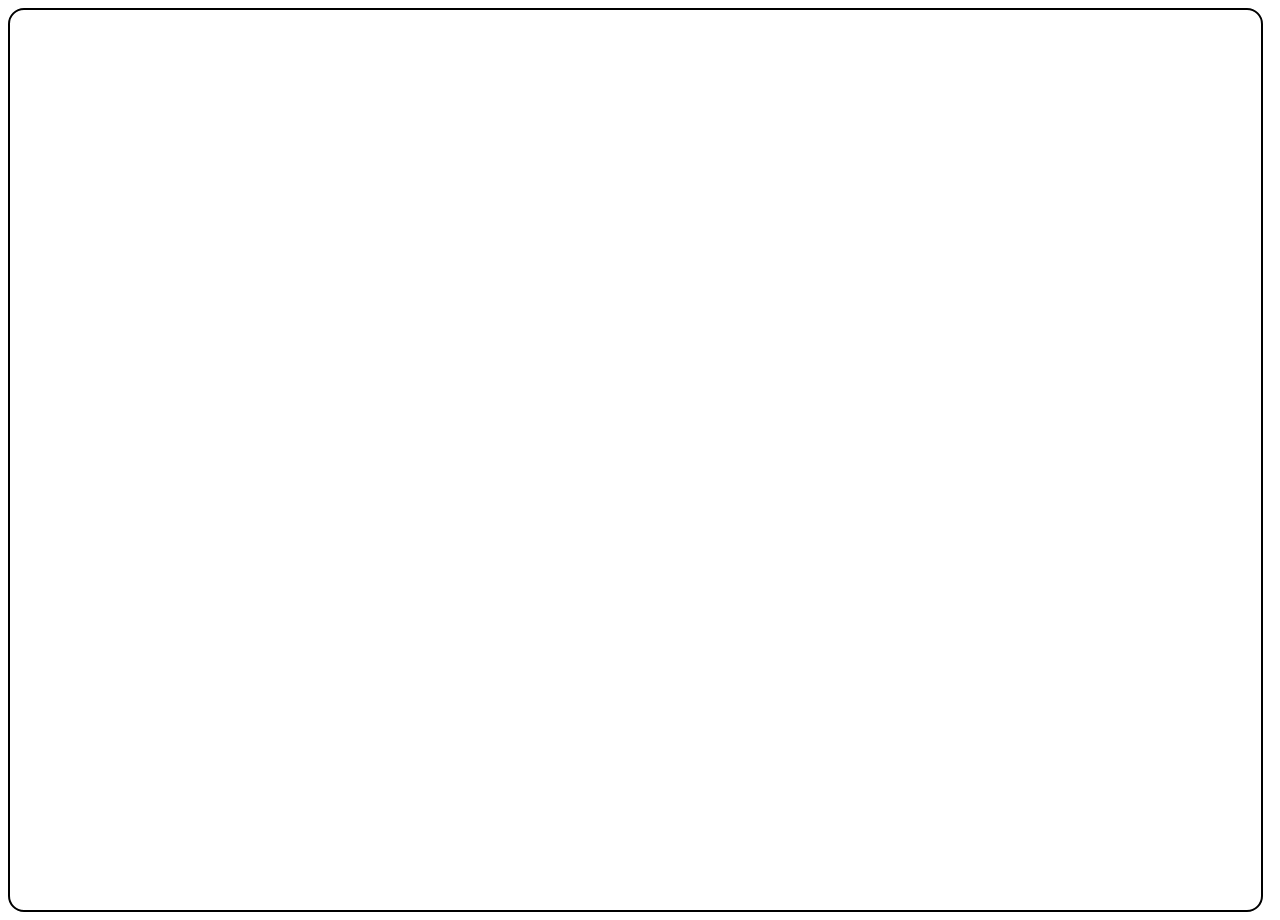
==== index.html @ fcba60c5 "Initialized Zooming Effect" ====
<!DOCTYPE html>
<html lang="en">
<head>
    <meta charset="UTF-8">
    <meta name="viewport" content="width=device-width, initial-scale=1.0">
    <title>Map Functionaal Image</title>
    <link rel="stylesheet" href="./Data/CSS/styles.css">
</head>
<body>


    <div id="map-container"  class="zoom-container" >
        <!-- <img id="map-image" src="./Data/IMG/Image.png" alt="Map"> -->
    </div>


    <script src="./Data/JS/script.js"></script> 
</body>
</html>
---- Data/CSS/styles.css ----
#map-container {
    width: 99%;
    overflow: scroll;
    position: relative;
    cursor: grab;
    border-radius: 16px;
    border: 2px solid black;
}


#map-image {
    display: block;
    width: 100%;
   transition: transform 0.3s ease, transform-origin 0.3s ease;

}
.zoom-buttons {
    margin-top: 10px;
    /* z-index: 999; */
/* display: flex; */
/* gap: 10px; */
    /* margin-left: -160px; */
    /* position: absolute; */
    /* width: 300px; */
}

#zooming{
position: absolute;
z-index: 999;

}

#map-container::-webkit-scrollbar {
    display: none; /* Hide scrollbar for Chrome, Safari, and Opera */
}

#map-container {
    -ms-overflow-style: none;  /* Hide scrollbar for Internet Explorer and Edge */
    scrollbar-width: none;  /* Hide scrollbar for Firefox */
}

html, body {
    overflow-x: hidden; /* Allow horizontal scrolling */
    overflow-y: hidden; /* Hide vertical scrollbar */
}

img{
    width: 100%;
    /* height: 100vh; */
    /* position: absolute */
}


.zoom-container {
    width: 100%;
    height: 100vh;
    background: url('/Data/IMG/Image.png');
    overflow: hidden;
    transform-origin: center center;
    transition: transform 0.1s ease-in-out;
  }
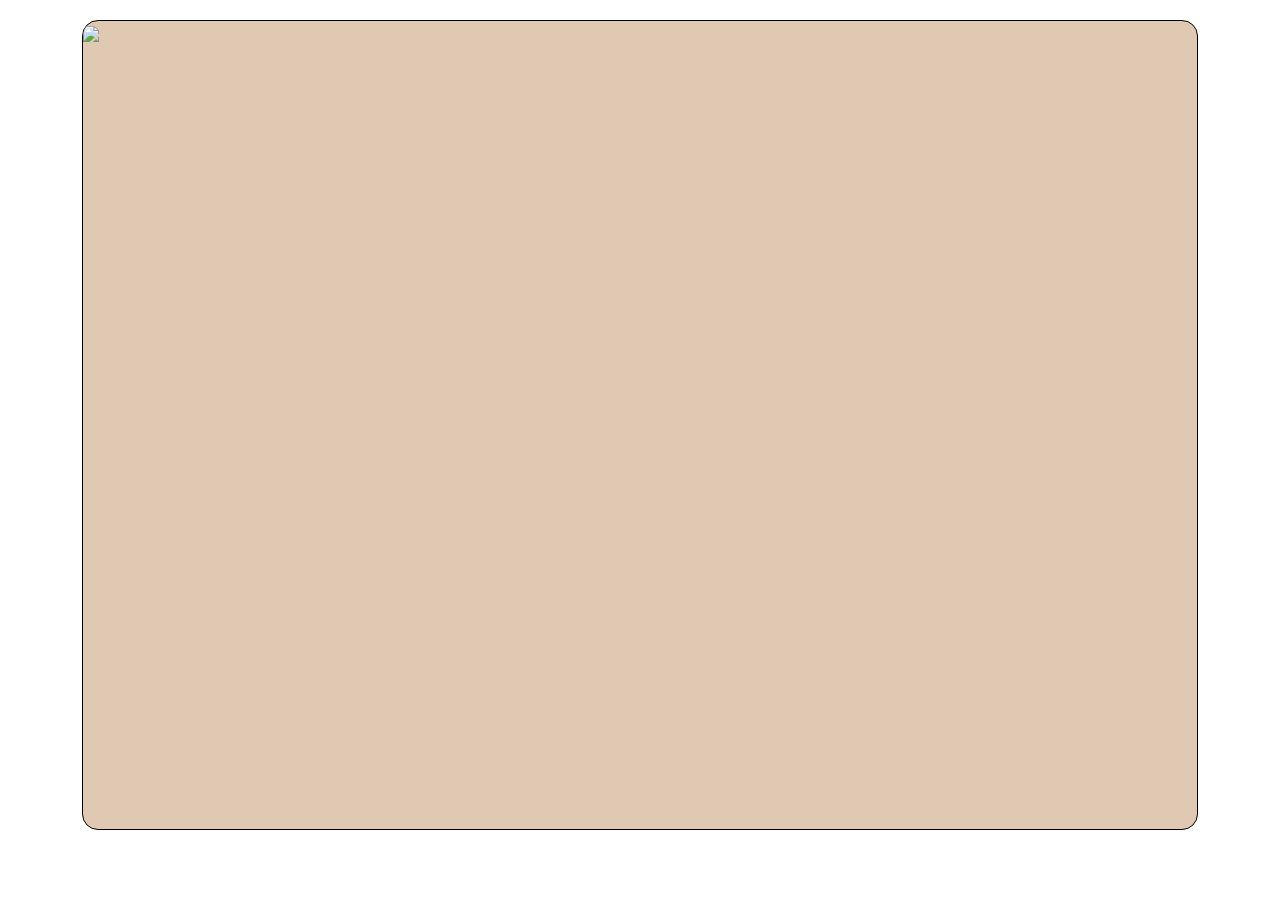
==== commit 3e713529: "Final UnChecked" ====
--- a/index.html
+++ b/index.html
@@ -4,16 +4,30 @@
     <meta charset="UTF-8">
     <meta name="viewport" content="width=device-width, initial-scale=1.0">
     <title>Map Functionaal Image</title>
+    <script src="https://ajax.googleapis.com/ajax/libs/jquery/2.1.1/jquery.min.js"></script>
+    <link href="https://cdn.jsdelivr.net/npm/bootstrap@5.3.3/dist/css/bootstrap.min.css" rel="stylesheet" integrity="sha384-QWTKZyjpPEjISv5WaRU9OFeRpok6YctnYmDr5pNlyT2bRjXh0JMhjY6hW+ALEwIH" crossorigin="anonymous">
+
     <link rel="stylesheet" href="./Data/CSS/styles.css">
 </head>
 <body>
 
+    <div class="wraper">
+        <div class="container continer-fluid">
+            <div class="row">
+                <div class="col-xl-12 col-lg-12 col-md-12 col-sm-12 col-12">
 
+                
     <div id="map-container"  class="zoom-container" >
-        <!-- <img id="map-image" src="./Data/IMG/Image.png" alt="Map"> -->
+        <img src="./Data/Image.png" id="cursorImage" ondragstart="return false;"/>
     </div>
 
+</div>
+</div>
+</div>
+</div>
 
-    <script src="./Data/JS/script.js"></script> 
+    <script src="./Data/JS/script.js"></script>
+    <script src="https://cdn.jsdelivr.net/npm/bootstrap@5.3.3/dist/js/bootstrap.bundle.min.js" integrity="sha384-YvpcrYf0tY3lHB60NNkmXc5s9fDVZLESaAA55NDzOxhy9GkcIdslK1eN7N6jIeHz" crossorigin="anonymous"></script>
+
 </body>
 </html>
--- a/Data/CSS/styles.css
+++ b/Data/CSS/styles.css
@@ -1,64 +1,26 @@
-#map-container {
-    width: 99%;
-    overflow: scroll;
-    position: relative;
-    cursor: grab;
-    border-radius: 16px;
-    border: 2px solid black;
+body{
+    overflow: hidden;
 }
-
-
-#map-image {
-    display: block;
-    width: 100%;
-   transition: transform 0.3s ease, transform-origin 0.3s ease;
-
-}
-.zoom-buttons {
-    margin-top: 10px;
-    /* z-index: 999; */
-/* display: flex; */
-/* gap: 10px; */
-    /* margin-left: -160px; */
-    /* position: absolute; */
-    /* width: 300px; */
-}
-
-#zooming{
-position: absolute;
-z-index: 999;
-
-}
-
-#map-container::-webkit-scrollbar {
-    display: none; /* Hide scrollbar for Chrome, Safari, and Opera */
-}
-
-#map-container {
-    -ms-overflow-style: none;  /* Hide scrollbar for Internet Explorer and Edge */
-    scrollbar-width: none;  /* Hide scrollbar for Firefox */
-}
-
-html, body {
-    overflow-x: hidden; /* Allow horizontal scrolling */
-    overflow-y: hidden; /* Hide vertical scrollbar */
-}
-
-img{
-    width: 100%;
-    /* height: 100vh; */
-    /* position: absolute */
-}
-
 
 .zoom-container {
     width: 100%;
-    height: 100vh;
-    background: url('/Data/IMG/Image.png');
-    overflow: hidden;
-    transform-origin: center center;
-    transition: transform 0.1s ease-in-out;
+    height: 90vh;
+    margin-top: 20px;
+    border: 1px solid black;
+    border-radius: 16px;
+    background: rgba(223,201,179,255);
+    overflow: hidden !important;
+    /*transform-origin: center center;
+    */transition: transform 0.1s ease-in-out;
+    -webkit-border-radius: 16px;
+    -moz-border-radius: 16px;
+    -ms-border-radius: 16px;
+    -o-border-radius: 16px;
+}
+  
+#cursorImage{
+    width: 100%;
+
   }
   
-  
   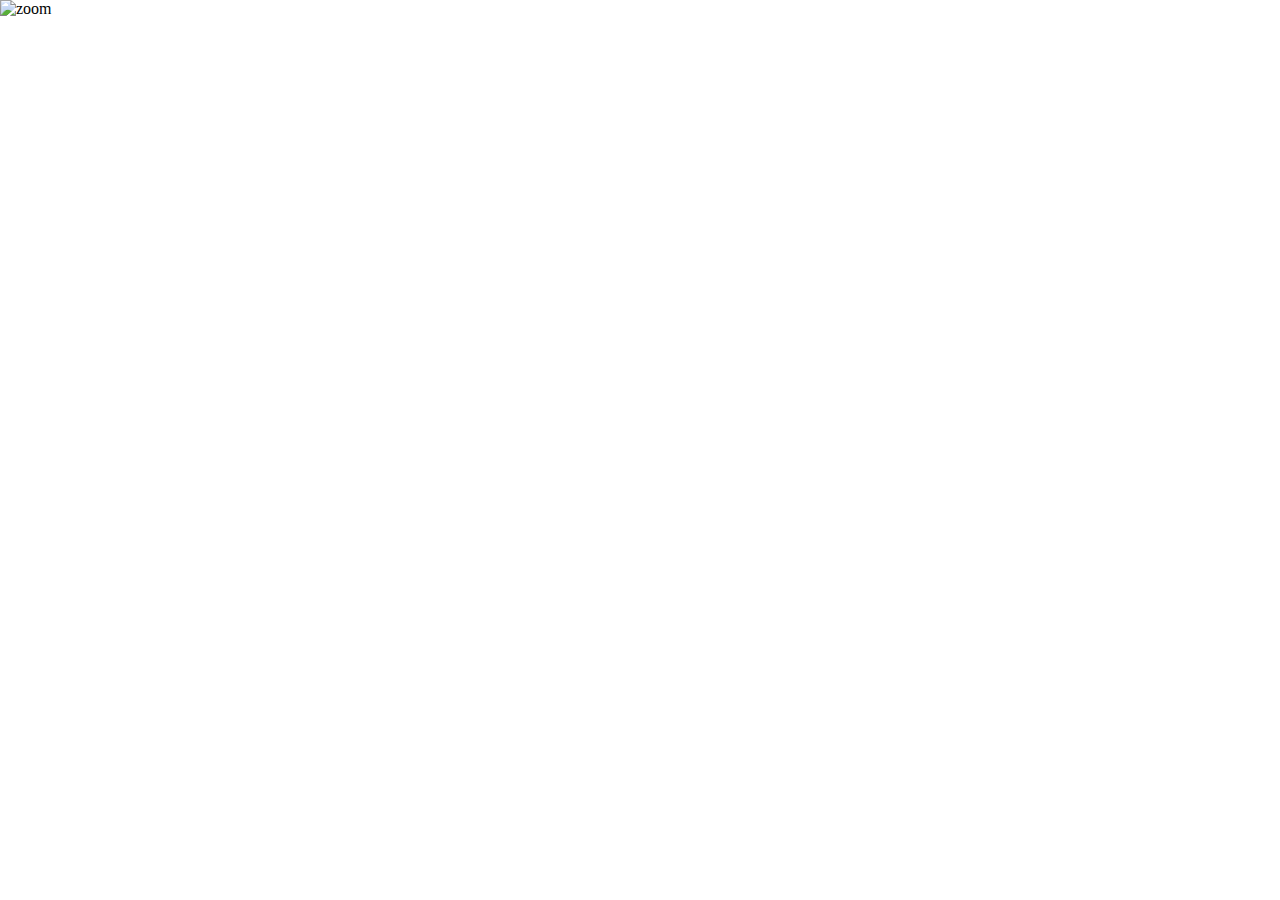
==== commit e27287cc: "THE FINAL SMOOTH VERSION" ====
--- a/index.html
+++ b/index.html
@@ -1,33 +1,61 @@
 <!DOCTYPE html>
-<html lang="en">
-<head>
-    <meta charset="UTF-8">
-    <meta name="viewport" content="width=device-width, initial-scale=1.0">
-    <title>Map Functionaal Image</title>
-    <script src="https://ajax.googleapis.com/ajax/libs/jquery/2.1.1/jquery.min.js"></script>
-    <link href="https://cdn.jsdelivr.net/npm/bootstrap@5.3.3/dist/css/bootstrap.min.css" rel="stylesheet" integrity="sha384-QWTKZyjpPEjISv5WaRU9OFeRpok6YctnYmDr5pNlyT2bRjXh0JMhjY6hW+ALEwIH" crossorigin="anonymous">
+  <html lang="en">
+  <head>
+    <meta charset="UTF-8" />
+    <title>On point zoom with Scrollwheel</title>
+    <meta name="viewport" content="width=device-width, initial-scale=1.0" />
+    <meta https-equiv="X-UA-Compatible" content="ie=edge" />
+    <link rel="stylesheet" href="./Data/CSS/styles.css" />
+  </head>
+  <body>
+    <div class="zoom_outer">
+      <div id="zoom">
+        <img src="./Data/IMG/Image.png" alt="zoom">
+      </div>
+    </div>
+    <script>
+      var scale = 1,
+        panning = false,
+        pointX = 0,
+        pointY = 0,
+        start = { x: 0, y: 0 },
+        zoom = document.getElementById("zoom");
 
-    <link rel="stylesheet" href="./Data/CSS/styles.css">
-</head>
-<body>
+      function setTransform() {
+        zoom.style.transform = "translate(" + pointX + "px, " + pointY + "px) scale(" + scale + ")";
+      }
 
-    <div class="wraper">
-        <div class="container continer-fluid">
-            <div class="row">
-                <div class="col-xl-12 col-lg-12 col-md-12 col-sm-12 col-12">
+      zoom.onmousedown = function (e) {
+        e.preventDefault();
+        start = { x: e.clientX - pointX, y: e.clientY - pointY };
+        panning = true;
+      }
 
-                
-    <div id="map-container"  class="zoom-container" >
-        <img src="./Data/Image.png" id="cursorImage" ondragstart="return false;"/>
-    </div>
+      zoom.onmouseup = function (e) {
+        panning = false;
+      }
 
-</div>
-</div>
-</div>
-</div>
+      zoom.onmousemove = function (e) {
+        e.preventDefault();
+        if (!panning) {
+          return;
+        }
+        pointX = (e.clientX - start.x);
+        pointY = (e.clientY - start.y);
+        setTransform();
+      }
 
-    <script src="./Data/JS/script.js"></script>
-    <script src="https://cdn.jsdelivr.net/npm/bootstrap@5.3.3/dist/js/bootstrap.bundle.min.js" integrity="sha384-YvpcrYf0tY3lHB60NNkmXc5s9fDVZLESaAA55NDzOxhy9GkcIdslK1eN7N6jIeHz" crossorigin="anonymous"></script>
+      zoom.onwheel = function (e) {
+        e.preventDefault();
+        var xs = (e.clientX - pointX) / scale,
+          ys = (e.clientY - pointY) / scale,
+          delta = (e.wheelDelta ? e.wheelDelta : -e.deltaY);
+        (delta > 0) ? (scale *= 1.2) : (scale /= 1.2);
+        pointX = e.clientX - xs * scale;
+        pointY = e.clientY - ys * scale;
 
-</body>
-</html>
+        setTransform();
+      }
+    </script>
+  </body>
+  </html>--- a/Data/CSS/styles.css
+++ b/Data/CSS/styles.css
@@ -1,26 +1,24 @@
-body{
+* {
+    padding: 0;
+    margin: 0;
+    outline: 0;
     overflow: hidden;
-}
-
-.zoom-container {
+  }
+  html, body {
+    margin: 0;
+    padding: 0;
     width: 100%;
-    height: 90vh;
-    margin-top: 20px;
-    border: 1px solid black;
-    border-radius: 16px;
-    background: rgba(223,201,179,255);
-    overflow: hidden !important;
-    /*transform-origin: center center;
-    */transition: transform 0.1s ease-in-out;
-    -webkit-border-radius: 16px;
-    -moz-border-radius: 16px;
-    -ms-border-radius: 16px;
-    -o-border-radius: 16px;
-}
-  
-#cursorImage{
+    height: 100%;
+    overflow: hidden;
+  }
+  #zoom {
     width: 100%;
-
+    height: 100%;
+    transform-origin: 0px 0px;
+    transform: scale(1) translate(0px, 0px);
+    cursor: grab;
   }
-  
-  +  div#zoom > img {
+    width: 100%;
+    height: auto;
+  }